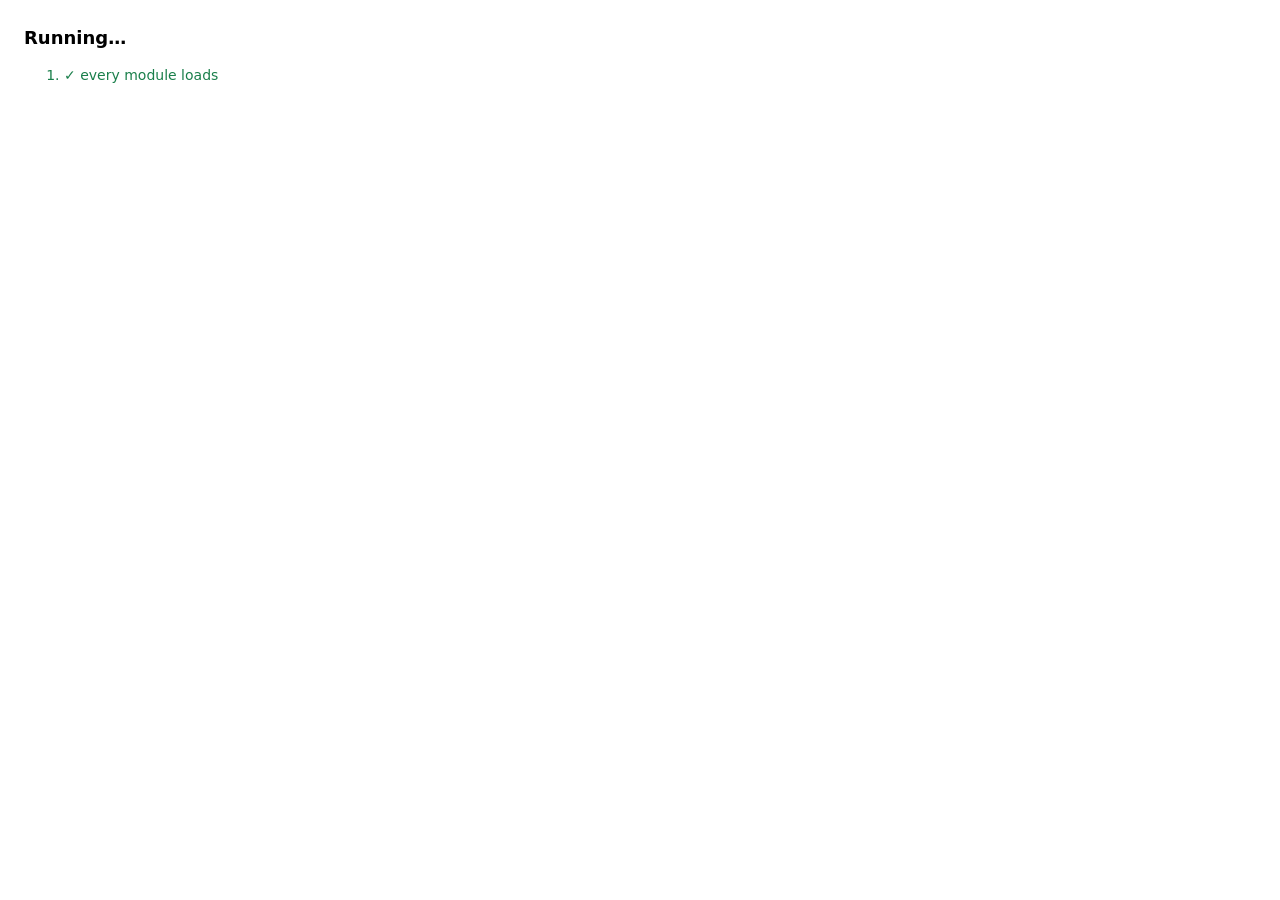
==== tests/index.html @ 50867e4e "Test: "I was right" on results; question types that really switch off Feedback from a user:  - After" ====
<!DOCTYPE html>
<meta charset="utf-8">
<title>StudyLab tests</title>
<style>
  body { font: 14px/1.5 system-ui, sans-serif; margin: 24px; max-width: 860px; }
  .pass { color: #1a7f4b; } .fail { color: #c62828; font-weight: 600; }
  pre { background: #f4f4f6; padding: 8px; white-space: pre-wrap; }
  #summary { font-size: 18px; font-weight: 700; margin-bottom: 12px; }
</style>
<div id="summary">Running…</div>
<ol id="out"></ol>
<script type="module">
/* Browser test suite. Open /tests/ on any local server (or the live site).
   Pure logic only — it never touches your saved sets. */
const out = document.getElementById('out');
const results = [];
function test(name, fn) { results.push({ name, fn }); }
const eq = (a, b, msg) => { if (JSON.stringify(a) !== JSON.stringify(b)) throw new Error(`${msg || ''} expected ${JSON.stringify(b)}, got ${JSON.stringify(a)}`); };
const ok = (v, msg) => { if (!v) throw new Error(msg || 'expected truthy'); };

const MODULES = ['utils','ui','data','storage','router','theme','grading','scheduler','speech','importers','share',
  'views/library','views/setview','views/editor','views/flashcards','views/learn','views/test','views/match',
  'views/importview','views/settings','views/shared','views/dialogs','views/options'];

test('every module loads', async () => {
  const fails = [];
  for (const m of MODULES) { try { await import(`../js/${m}.js`); } catch (e) { fails.push(`${m}: ${e.message}`); } }
  eq(fails, [], 'module failures:');
});

test('service worker precaches only files that exist', async () => {
  const sw = await (await fetch('../sw.js', { cache: 'no-store' })).text();
  const files = [...sw.matchAll(/'([^']+\.(?:js|css|html))'/g)].map(m => m[1]);
  ok(files.length > 20, 'shell list looks empty');
  const missing = [];
  for (const f of files) { const r = await fetch('../' + f, { cache: 'no-store' }); if (!r.ok) missing.push(f); }
  eq(missing, []);
});

test('grading: smart matching', async () => {
  const { grade } = await import('../js/grading.js');
  const r = (u, e, o) => { const x = grade(u, e, o || {}); return x.correct ? 'correct' : x.close ? 'close' : 'wrong'; };
  eq(r('the Mitochondria', 'mitochondria'), 'correct');
  eq(r('cafe', 'café'), 'correct');
  eq(r('its a test', "It's a test"), 'correct');
  eq(r('kitty', 'cat / kitty'), 'correct');
  eq(r('run', '(to) run'), 'correct');
  eq(r('measures fitness difference between a genotype and most fit genotype',
       'measures fitness difference between a genotype and the most fit genotype'), 'correct', 'mid-sentence article');
  eq(r('mitochondrian', 'mitochondrion'), 'close');
  eq(r('measures how big a population is', 'measures fitness difference between a genotype and the most fit genotype'), 'wrong', 'long wrong answer must not be close');
  eq(r('dog', 'cat'), 'wrong');
  eq(r('', 'x'), 'wrong');
  eq(r('cafe', 'café', { requireExact: true }), 'wrong');
  eq(r('my own words', 'official definition text here', { accepted: ['my own words'] }), 'correct', 'remembered override');
});

test('distractors never leak the answer or repeat', async () => {
  const { distractors } = await import('../js/grading.js');
  const pool = Array.from({ length: 500 }, (_, i) => `definition ${i}`);
  for (let i = 0; i < 200; i++) {
    const d = distractors(pool[i], pool, 3);
    eq(d.length, 3); ok(!d.includes(pool[i]), 'leaked answer'); eq(new Set(d).size, 3, 'duplicate');
  }
});

test('scheduler: override path reaches mastery', async () => {
  const { recordAnswer } = await import('../js/scheduler.js');
  const p = { cards: {} }, o = { masteryTarget: 2 };
  recordAnswer(p, 't', true, o);                          // streak 1
  const before = { ...p.cards.t };
  recordAnswer(p, 't', false, o);                         // a miss resets…
  eq(p.cards.t.streak, 0);
  p.cards.t = { ...before };                              // …"I was right" rolls back
  recordAnswer(p, 't', true, o);
  eq(p.cards.t.status, 'mastered');
});

test('scheduler: overrideAsCorrect rolls back the miss and remembers the wording', async () => {
  const { recordAnswer, ensureCard, overrideAsCorrect } = await import('../js/scheduler.js');
  const { grade } = await import('../js/grading.js');
  const p = { cards: {} }, o = { masteryTarget: 2 };
  recordAnswer(p, 't', true, o);
  const before = { ...ensureCard(p, 't') };
  recordAnswer(p, 't', false, o);
  const c = overrideAsCorrect(p, 't', before, '  energy factory of the cell ', o);
  eq([c.status, c.wrong, c.right], ['mastered', 0, 2]);
  eq(c.accepted, ['energy factory of the cell']);
  ok(grade('Energy factory of the cell', 'the powerhouse of the cell', { accepted: c.accepted }).correct, 'wording accepted next time');
  ok(grade('energy factory of the cell', 'the powerhouse of the cell', { requireExact: true, accepted: c.accepted }).correct, 'even with smart grading off');
});

test('test paper only uses the question types you turned on', async () => {
  const { makeQuestions } = await import('../js/views/test.js');
  const { mulberry32 } = await import('../js/utils.js');
  const terms = n => Array.from({ length: n }, (_, i) => ({ id: 't' + i, term: 'term ' + i, definition: 'definition ' + i }));
  const kindsOf = qs => [...new Set(qs.map(q => q.kind))].sort();
  const covered = qs => qs.reduce((n, q) => n + (q.kind === 'matching' ? q.terms.length : 1), 0);
  const all = ['written', 'multiple', 'truefalse', 'matching'];
  // every non-empty combination of types, several set sizes and seeds
  for (let mask = 1; mask < 16; mask++) {
    const types = Object.fromEntries(all.map((k, b) => [k, !!(mask & (1 << b))]));
    const on = all.filter(k => types[k]);
    for (const n of [2, 3, 4, 7, 12, 23]) {
      for (let seed = 1; seed <= 6; seed++) {
        const t = terms(n);
        const qs = makeQuestions(t, t, { types, answerWith: 'both' }, mulberry32(seed));
        eq(covered(qs), n, `every term asked once (${on}, n=${n})`);
        const stray = kindsOf(qs).filter(k => !on.includes(k));
        eq(stray, [], `types ${on} on, n=${n}, seed=${seed}:`);
      }
    }
  }
  // matching only: no written leftovers, groups balanced and never above five
  const sizes = n => makeQuestions(terms(n), terms(n), { types: { matching: true } }, mulberry32(1)).map(q => q.terms.length);
  eq(sizes(12), [4, 4, 4]); eq(sizes(7), [4, 3]); eq(sizes(5), [5]); eq(sizes(3), [3]);
  // turning matching on in a big set actually produces matching questions
  const t = terms(30);
  const mixed = makeQuestions(t, t, { types: { written: true, matching: true } }, mulberry32(3));
  ok(mixed.some(q => q.kind === 'matching'), 'matching appears when enabled');
});

test('tapping the words of a switch row flips the switch', async () => {
  const { checkboxRow, typeRows } = await import('../js/views/options.js');
  let v = false;
  const row = checkboxRow('Starred only', '', false, x => { v = x; });
  document.body.appendChild(row);
  row.querySelector('.opt-row__label').click();
  eq([v, row.querySelector('input').checked], [true, true]);
  row.querySelector('input').click();                 // the switch itself still works, once
  eq([v, row.querySelector('input').checked], [false, false]);
  row.remove();
  // "keep at least one type on" still applies when tapping the words
  let types = { written: true, matching: false };
  const rows = typeRows(types, [['written', 'Written'], ['matching', 'Matching']], x => { types = x; });
  rows.forEach(r => document.body.appendChild(r));
  rows[0].querySelector('.opt-row__label').click();
  ok(rows[0].querySelector('input').checked, 'last type cannot be turned off');
  rows[1].querySelector('.opt-row__text').click();
  rows[0].querySelector('.opt-row__label').click();
  eq(types, { written: false, matching: true });
  rows.forEach(r => r.remove());
});

test('importers: real-world formats', async () => {
  const { parseAny } = await import('../js/importers.js');
  eq(parseAny('a\tone\nb\ttwo').terms.length, 2, 'quizlet tsv');
  eq(parseAny('"Hello" there\tgreeting').terms[0].term, '"Hello" there', 'quotes literal in tsv');
  eq(parseAny('"Smith, John","A, person"').terms[0].definition, 'A, person', 'quoted csv');
  eq(parseAny('<b>Hund</b>\tdog').terms[0].term, 'Hund', 'anki html');
  eq(parseAny('| T | D |\n|---|---|\n| x | 1 |', { skipHeader: true }).terms[0].definition, '1', 'markdown');
  eq(parseAny('{"cards":[{"front":"f","back":"b"}]}').terms[0].definition, 'b', 'json');
  eq(parseAny('cat - pet\ndog - pet\nbird - wings').terms.length, 3, 'dash list');
});

test('share links round-trip', async () => {
  const { makeShareLink, readShareLink } = await import('../js/share.js');
  const set = { title: 'Café', description: '', terms: [{ term: 'é', definition: 'x, "y"', hint: 'h' }] };
  const { url } = await makeShareLink(set);
  const back = await readShareLink(url.split('#/s/')[1]);
  eq([back.title, back.terms[0].term, back.terms[0].definition, back.terms[0].hint], ['Café', 'é', 'x, "y"', 'h']);
});

test('user text is never rendered as markup', async () => {
  const { el } = await import('../js/utils.js');
  window.__xss = 0;
  const n = el('div', {}, '<img src=x onerror="window.__xss=1">');
  document.body.appendChild(n); await new Promise(r => setTimeout(r, 50)); n.remove();
  eq(window.__xss, 0); eq(n.children.length, 0);
});

let passed = 0;
for (const t of results) {
  const li = document.createElement('li');
  try { await t.fn(); li.className = 'pass'; li.textContent = '✓ ' + t.name; passed++; }
  catch (e) { li.className = 'fail'; li.textContent = '✗ ' + t.name; const pre = document.createElement('pre'); pre.textContent = e.message; li.appendChild(pre); }
  out.appendChild(li);
}
const s = document.getElementById('summary');
s.textContent = `${passed} / ${results.length} passed`;
s.className = passed === results.length ? 'pass' : 'fail';
window.__testResult = { passed, total: results.length };
</script>
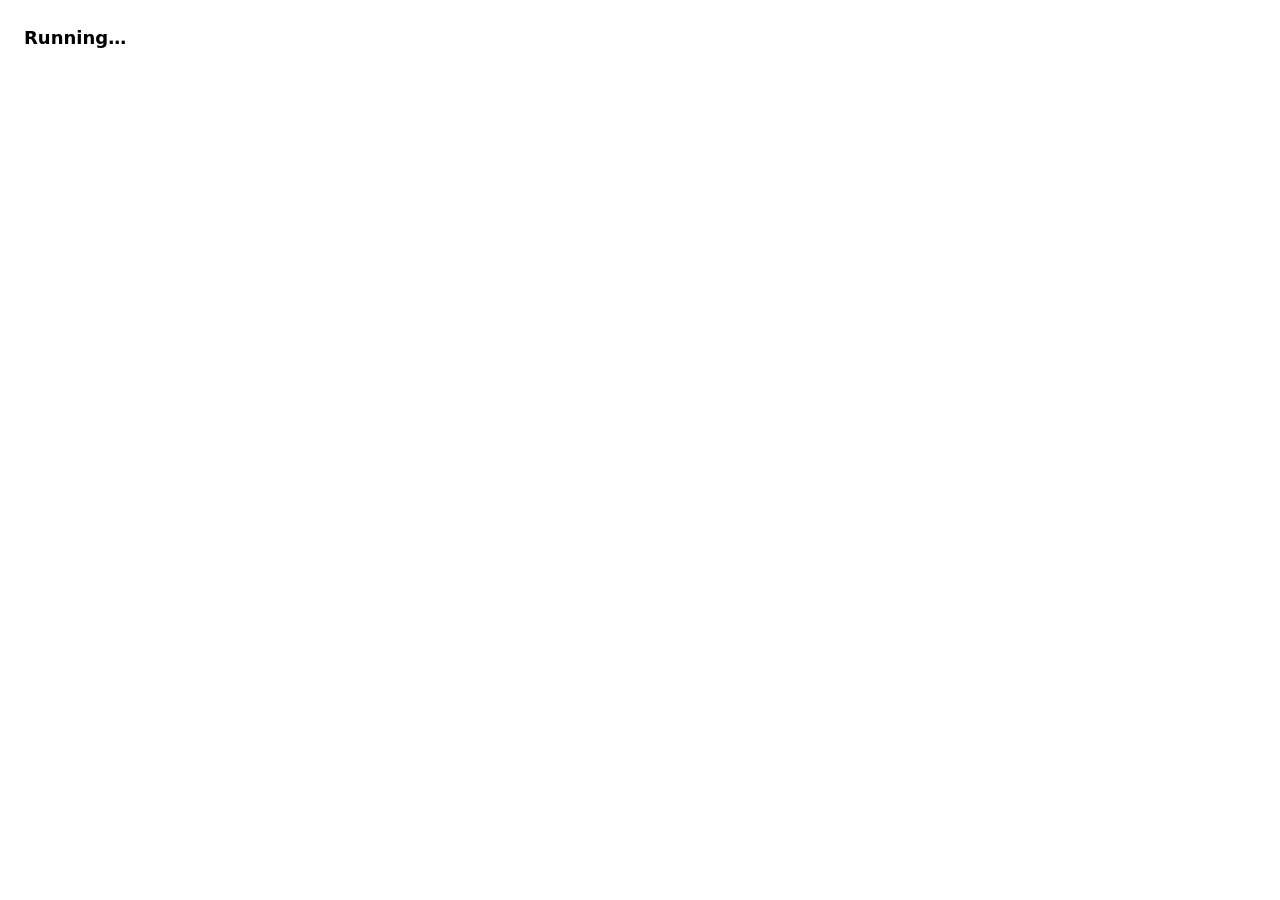
==== commit 844fa8d3: "Streaks, study calendar, QR sharing, swipe cards, mastery confetti + UX pass New - Study streak and " ====
--- a/tests/index.html
+++ b/tests/index.html
@@ -18,9 +18,9 @@
 const eq = (a, b, msg) => { if (JSON.stringify(a) !== JSON.stringify(b)) throw new Error(`${msg || ''} expected ${JSON.stringify(b)}, got ${JSON.stringify(a)}`); };
 const ok = (v, msg) => { if (!v) throw new Error(msg || 'expected truthy'); };
 
-const MODULES = ['utils','ui','data','storage','router','theme','grading','scheduler','speech','importers','share',
+const MODULES = ['utils','ui','data','storage','router','theme','grading','scheduler','speech','importers','share','qr','celebrate',
   'views/library','views/setview','views/editor','views/flashcards','views/learn','views/test','views/match',
-  'views/importview','views/settings','views/shared','views/dialogs','views/options'];
+  'views/importview','views/settings','views/shared','views/dialogs','views/options','views/streak'];
 
 test('every module loads', async () => {
   const fails = [];
@@ -142,6 +142,81 @@
   rows.forEach(r => r.remove());
 });
 
+test('QR codes: capacities, a scanner-verified matrix, and too-long links', async () => {
+  const { encodeQR, capacity, MAX_QR_BYTES, qrSvg } = await import('../js/qr.js');
+  eq([1, 10, 25, 40].map(v => [capacity(v, 'L'), capacity(v, 'M')]), [[17, 14], [271, 213], [1273, 997], [2953, 2331]], 'ISO 18004 byte capacities');
+  eq(MAX_QR_BYTES, 2953);
+  // This exact matrix was decoded successfully by an independent QR reader (jsQR).
+  const text = 'https://fish2266.github.io/studylab/#/s/gH4sIAAAAAAAAA6tWKkktLlGyUkoqTVHSUcpLzE0F8pMSixRqAQB_test';
+  const qr = encodeQR(text);
+  let h = 2166136261; for (const row of qr.modules) for (const v of row) { h ^= v ? 1 : 0; h = Math.imul(h, 16777619) >>> 0; }
+  eq([qr.version, qr.ecl, qr.size, h.toString(16)], [6, 'M', 41, 'a3d9916f']);
+  // finder patterns in three corners
+  const finder = (x, y) => [0, 6].every(d => qr.modules[y][x + d] && qr.modules[y + d][x]) && !qr.modules[y + 1][x + 1] && qr.modules[y + 3][x + 3];
+  ok(finder(0, 0) && finder(qr.size - 7, 0) && finder(0, qr.size - 7), 'finder patterns');
+  // longer text -> bigger version; drops to level L before giving up
+  ok(encodeQR('x'.repeat(500)).version > qr.version);
+  eq(encodeQR('x'.repeat(2400)).ecl, 'L');
+  let threw = false; try { encodeQR('x'.repeat(3000)); } catch { threw = true; }
+  ok(threw, 'over 2953 bytes must throw');
+  const svg = qrSvg(qr); ok(svg.querySelector('path').getAttribute('d').length > 100, 'svg drawn');
+});
+
+test('streaks: counting days, gaps, and "not lost until tomorrow"', async () => {
+  const { streakInfo, dayKey, addDays } = await import('../js/data.js');
+  const now = new Date(2026, 10, 2, 15, 0);          // 2 Nov 2026, afternoon
+  const d = (n) => dayKey(addDays(now, -n));
+  const days = (...ns) => Object.fromEntries(ns.map(n => [d(n), 5]));
+  eq(streakInfo({}, now).current, 0);
+  eq(streakInfo(days(0, 1, 2), now).current, 3, 'today + 2 before');
+  eq(streakInfo(days(1, 2, 3), now).current, 3, 'yesterday still counts before you study today');
+  eq(streakInfo(days(1, 2, 3), now).studiedToday, false);
+  eq(streakInfo(days(2, 3), now).current, 0, 'a missed day breaks it');
+  const s = streakInfo(days(0, 10, 11, 12, 13, 20), now);
+  eq([s.current, s.best, s.totalDays, s.today], [1, 4, 6, 5]);
+  // across a month boundary and DST change (1 Nov in the US)
+  eq(streakInfo(days(0, 1, 2, 3, 4), now).current, 5);
+  eq(dayKey(new Date(2026, 0, 5)), '2026-01-05');
+});
+
+test('study calendar renders a year with today marked', async () => {
+  const { heatmap, level } = await import('../js/views/streak.js');
+  const { dayKey } = await import('../js/data.js');
+  eq([0, 1, 9, 10, 29, 30, 59, 60, 500].map(level), [0, 1, 1, 2, 2, 3, 3, 4, 4]);
+  const now = new Date(2026, 10, 2);
+  const h = heatmap({ [dayKey(now)]: 40, '2026-10-01': 3 }, now);
+  eq(h.querySelectorAll('.heat__col').length, 53);
+  eq(h.querySelectorAll('.is-today').length, 1);
+  ok(h.querySelector('.is-today').classList.contains('l3'));
+  eq(h.querySelectorAll('.heat__grid .l1').length, 1);
+  ok(!/\b(null|undefined)\b/.test(h.textContent));
+});
+
+test('mastery celebration fires once per time a set becomes fully mastered', async () => {
+  const { checkMastered } = await import('../js/celebrate.js');
+  const set = { terms: [{ id: 'a', term: 'a', definition: '1' }, { id: 'b', term: 'b', definition: '2' }, { id: 'c', term: '', definition: '' }] };
+  const p = { cards: { a: { status: 'mastered' }, b: { status: 'learning' } } };
+  eq(checkMastered(set, p), false, 'not all mastered');
+  p.cards.b.status = 'mastered';
+  eq(checkMastered(set, p), true, 'blank cards are ignored');
+  eq(checkMastered(set, p), false, 'only once');
+  p.cards.b.status = 'learning';
+  eq(checkMastered(set, p), false); ok(!p.masteredAt, 'slipping back clears it');
+  p.cards.b.status = 'mastered';
+  eq(checkMastered(set, p), true, 're-mastering celebrates again');
+  eq(checkMastered({ terms: [] }, { cards: {} }), false, 'empty set never "mastered"');
+});
+
+test('Learn rounds ask every term once, even when all are in progress', async () => {
+  const { buildRound } = await import('../js/scheduler.js');
+  const terms = Array.from({ length: 5 }, (_, i) => ({ id: 't' + i }));
+  const learning = { cards: Object.fromEntries(terms.map(t => [t.id, { status: 'learning', box: 0, wrong: 0, due: 0 }])) };
+  const r = buildRound(terms, learning, { roundSize: 7 });
+  eq(r.length, 5); eq(new Set(r).size, 5, 'no repeats');
+  const r2 = buildRound(Array.from({ length: 20 }, (_, i) => ({ id: 'x' + i })), { cards: Object.fromEntries(Array.from({ length: 20 }, (_, i) => ['x' + i, { status: i < 12 ? 'learning' : 'new', box: 0, wrong: 0, due: 0 }])) }, { roundSize: 7 });
+  eq([r2.length, new Set(r2).size], [7, 7]);
+});
+
 test('importers: real-world formats', async () => {
   const { parseAny } = await import('../js/importers.js');
   eq(parseAny('a\tone\nb\ttwo').terms.length, 2, 'quizlet tsv');
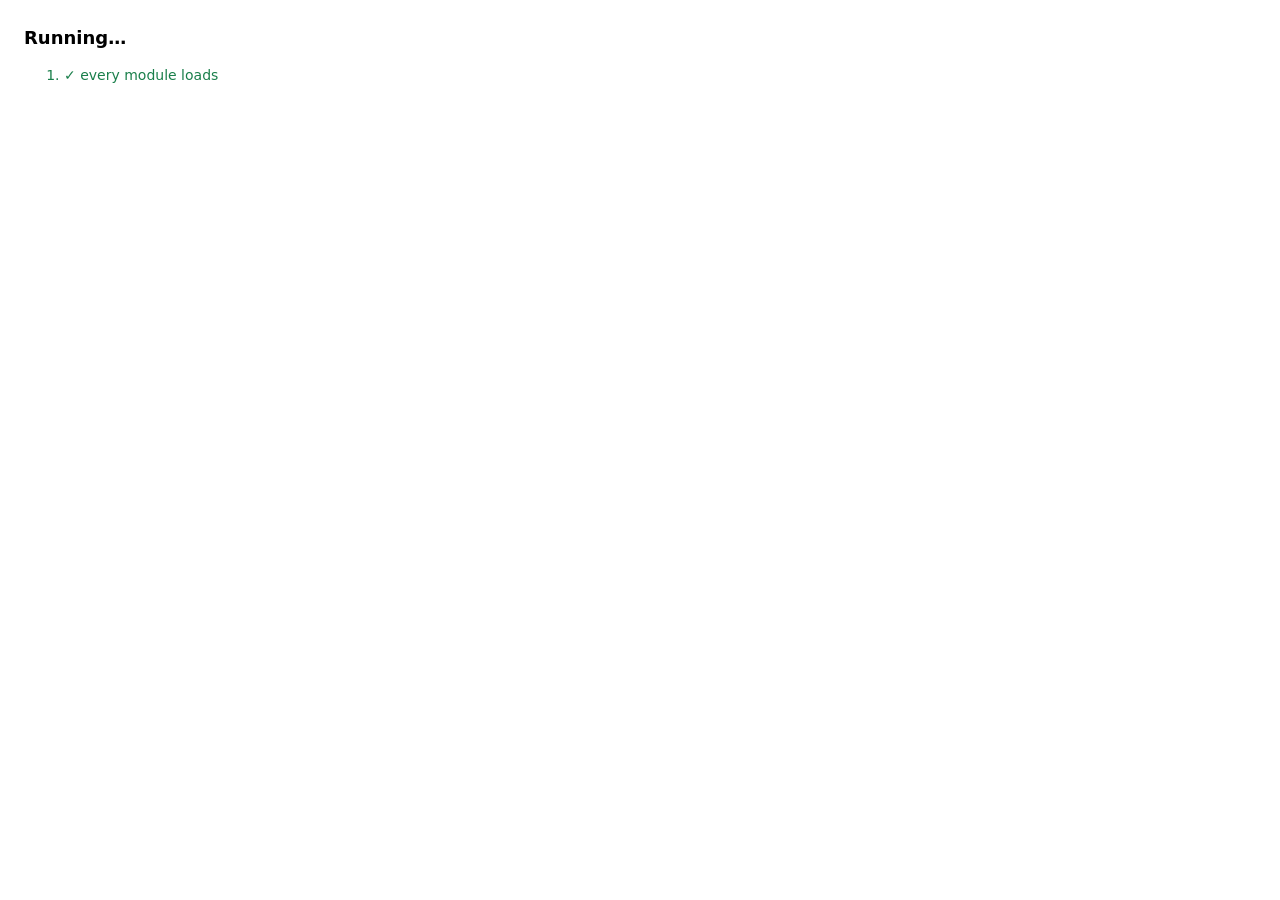
==== commit 49e56f4e: "Learn/Test: accept definitions in your own words; clearer "I was right" Feedback: overriding in Lear" ====
--- a/tests/index.html
+++ b/tests/index.html
@@ -53,6 +53,23 @@
   eq(r('', 'x'), 'wrong');
   eq(r('cafe', 'café', { requireExact: true }), 'wrong');
   eq(r('my own words', 'official definition text here', { accepted: ['my own words'] }), 'correct', 'remembered override');
+});
+
+test('grading: definitions in your own words (key ideas)', async () => {
+  const { grade } = await import('../js/grading.js');
+  const r = (u, e, o) => { const x = grade(u, e, o || {}); return x.correct ? 'correct' : x.keywords ? 'own words' : x.close ? 'close' : 'wrong'; };
+  const def = 'measures fitness difference between a genotype and the most fit genotype';
+  eq(r('difference in fitness between a genotype and the fittest genotype', def), 'own words');
+  eq(r('controls what can enter and leave', 'controls what enters and leaves'), 'own words');
+  eq(r('treaty that lowers trade barriers between nations', 'a treaty between nations that lowers barriers to trade'), 'own words');
+  eq(r('the war ended in 1918 after germany surrendered', 'war that ended in 1918 with the surrender of germany'), 'own words');
+  // must stay wrong
+  eq(r('measures how big a population is', def), 'wrong', 'different idea');
+  eq(r('cell', 'the powerhouse of the cell'), 'wrong', 'short answers need the real thing');
+  eq(r('does not allow water to pass through the membrane', 'allows water to pass through the membrane'), 'wrong', 'negation flips meaning');
+  eq(r('war started 1914 germany', 'war that ended in 1918 with the surrender of germany'), 'wrong');
+  eq(r('dna rna protein cell nucleus mitochondria ribosome energy membrane enzyme gene', 'the nucleus holds the dna of the cell'), 'wrong', 'keyword dump');
+  eq(r('controls what can enter and leave', 'controls what enters and leaves', { smart: false }), 'wrong', 'only with smart grading');
 });
 
 test('distractors never leak the answer or repeat', async () => {
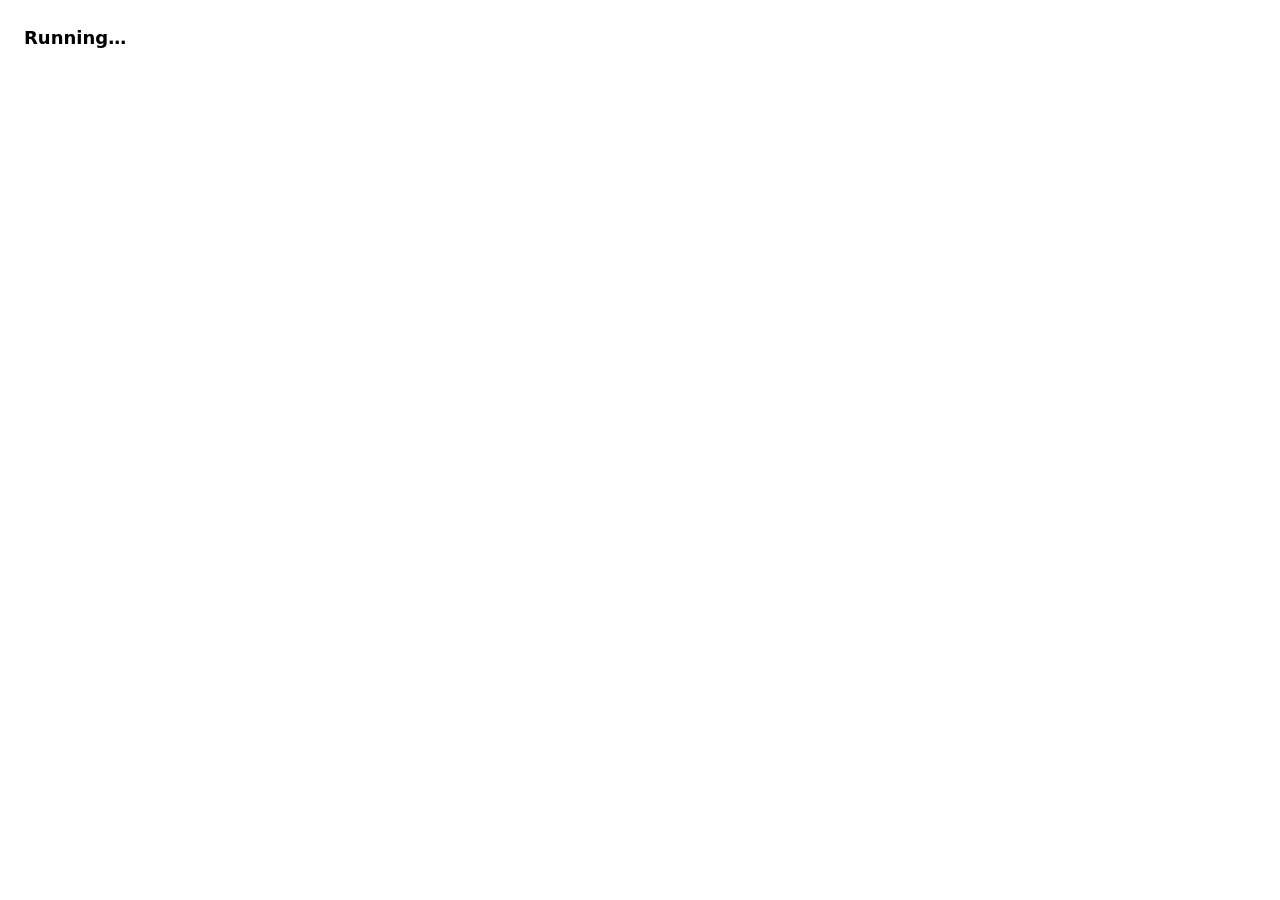
==== commit ece08acd: "UI/UX audit: calendar ring, blank hovered buttons, contrast, Learn on phones From an automated audit" ====
--- a/tests/index.html
+++ b/tests/index.html
@@ -18,7 +18,7 @@
 const eq = (a, b, msg) => { if (JSON.stringify(a) !== JSON.stringify(b)) throw new Error(`${msg || ''} expected ${JSON.stringify(b)}, got ${JSON.stringify(a)}`); };
 const ok = (v, msg) => { if (!v) throw new Error(msg || 'expected truthy'); };
 
-const MODULES = ['utils','ui','data','storage','router','theme','grading','scheduler','speech','importers','share','qr','celebrate',
+const MODULES = ['utils','ui','data','storage','router','theme','grading','scheduler','speech','importers','share','qr','celebrate','mascot',
   'views/library','views/setview','views/editor','views/flashcards','views/learn','views/test','views/match',
   'views/importview','views/settings','views/shared','views/dialogs','views/options','views/streak'];
 
@@ -234,6 +234,129 @@
   eq([r2.length, new Set(r2).size], [7, 7]);
 });
 
+test('Flurry: melts further with every miss, refreezes with right answers', async () => {
+  const { createMood, moodForScore, snowman, MAX_MELT } = await import('../js/mascot.js');
+  const f = createMood();
+  const faces = [], melts = [];
+  for (let i = 0; i < 12; i++) { const r = f.react('wrong'); faces.push(r.face); melts.push(r.melt); ok(r.quip && !r.quip.includes('{n}'), 'quip filled in'); }
+  eq(faces.slice(0, 8), ['worried', 'sad', 'cry', 'cry', 'sob', 'sob', 'puddle', 'puddle'], 'escalation');
+  eq(melts.slice(0, 4), [1, 2, 3, 4]); eq(Math.max(...melts), MAX_MELT, 'capped');
+  // recovery: first right after a meltdown gets a recovery line, melt goes down
+  const back = f.react('right');
+  eq(back.face, 'happy'); ok(back.melt < MAX_MELT);
+  let r; for (let i = 0; i < 7; i++) r = f.react('right');
+  eq([r.face, r.melt], ['party', 0], 'eight in a row: party, fully refrozen');
+  eq(f.react('skip').face, 'think', '"don\'t know" is not punished');
+  eq([0, 19, 20, 45, 70, 85, 100].map(p => moodForScore(p).face), ['puddle', 'puddle', 'cry', 'worried', 'happy', 'grin', 'party']);
+  // drawings: valid markup for every state, puddle form when melted, help sign at the very end
+  for (const face of ['happy', 'grin', 'cool', 'party', 'wave', 'think', 'nervous', 'worried', 'sad', 'cry', 'sob', 'puddle']) {
+    for (const melt of [0, 4, 9]) {
+      const n = snowman({ face, melt });
+      ok(n.querySelector('svg') && !/NaN|undefined|null/.test(n.innerHTML), `${face}/${melt} draws cleanly`);
+    }
+  }
+  ok(snowman({ face: 'puddle', melt: 9 }).textContent.includes('help'), 'the help sign');
+  ok(!snowman({ face: 'sad', melt: 3 }).textContent.includes('help'));
+  eq(snowman({ face: 'happy' }).getAttribute('aria-hidden'), 'true', 'decorative for screen readers');
+});
+
+test('Flurry: sized by height, cropped to what is drawn, never too wide', async () => {
+  const { snowman, frame } = await import('../js/mascot.js');
+  const px = (n, k) => parseInt(n.style[k], 10);
+  const stand = snowman({ face: 'happy', size: 80 }), pud = snowman({ face: 'puddle', melt: 8, size: 80 });
+  eq(px(stand, 'height'), 80); ok(px(stand, 'width') < 80, 'standing is taller than wide');
+  ok(px(pud, 'width') > px(stand, 'width') * 1.5, 'a puddle spreads sideways instead of shrinking');
+  const capped = snowman({ face: 'puddle', melt: 7, size: 100, maxWidth: 120 });
+  eq(px(capped, 'width'), 120); ok(px(capped, 'height') < 100, 'width cap scales him down');
+  ok(frame('happy', 0).top > frame('party', 0).top, 'no empty room above a plain snowman');
+  ok(frame('puddle', 7).height < frame('happy', 0).height / 1.5, 'puddle frame is cropped');
+});
+
+test('Flurry: switched off means gone everywhere', async () => {
+  const { buddy, hero } = await import('../js/mascot.js');
+  const data = await import('../js/data.js');
+  const s = data.getSettings(), before = s.mascot;
+  try {
+    s.mascot = false;                                   // in memory only — nothing is saved
+    eq([buddy({ face: 'happy', quip: 'x' }), hero({ face: 'happy' })], [null, null]);
+    s.mascot = true;
+    ok(buddy({ face: 'happy', quip: 'x' }).querySelector('.snowman'));
+  } finally { s.mascot = before; }
+});
+
+// A frame that loads the app's real stylesheets (but not the app), for layout and colour checks.
+async function styledFrame(width = 375, theme = 'light') {
+  const f = document.createElement('iframe');
+  f.style.cssText = `position:absolute;left:-9999px;top:0;width:${width}px;height:900px;border:0`;
+  f.srcdoc = `<!DOCTYPE html><html data-theme="${theme}"><head><link rel="stylesheet" href="${new URL('../css/app.css', location)}"><link rel="stylesheet" href="${new URL('../css/modes.css', location)}"><link rel="stylesheet" href="${new URL('../css/mobile.css', location)}"></head><body><main class="main"></main></body></html>`;
+  document.body.appendChild(f);
+  await new Promise(r => f.onload = r);
+  await Promise.all([...f.contentDocument.querySelectorAll('link')].map(l => l.sheet ? 0 : new Promise(r => { l.onload = r; l.onerror = r; })));
+  return f;
+}
+const rgbOf = (s) => s.match(/[\d.]+/g).slice(0, 3).map(n => +n / 255);
+
+test('calendar: today\'s ring is never clipped (phone and desktop)', async () => {
+  const { heatmap } = await import('../js/views/streak.js');
+  const { dayKey } = await import('../js/data.js');
+  for (const w of [375, 1200]) {
+    const f = await styledFrame(w);
+    try {
+      const now = new Date(2026, 10, 7);                 // a Saturday: today is the bottom-right square
+      const h = heatmap({ [dayKey(now)]: 40 }, now);
+      f.contentDocument.importNode(h, true);
+      const host = f.contentDocument.createElement('div'); host.style.width = (w - 32) + 'px'; host.appendChild(f.contentDocument.adoptNode(h));
+      f.contentDocument.querySelector('main').appendChild(host);
+      const t = f.contentDocument.querySelector('.is-today').getBoundingClientRect();
+      const c = f.contentDocument.querySelector('.heat__clip').getBoundingClientRect();
+      const ring = 2.5;                                   // outline 1.5px + offset 1px
+      ok(t.right + ring <= c.right + 0.5 && t.bottom + ring <= c.bottom + 0.5 && t.top - ring >= c.top - 0.5, `${w}px: ring fits (cell ${t.right},${t.bottom} clip ${c.right},${c.bottom})`);
+    } finally { f.remove(); }
+  }
+});
+
+test('buttons: hovering never replaces a variant\'s colour (the blank-button bug)', async () => {
+  const f = await styledFrame();
+  try {
+    const flat = (r) => (!r.selectorText && r.cssRules ? [...r.cssRules].flatMap(flat) : [r]);   // style rules have (empty) cssRules too, so check selectorText
+    const rules = [...f.contentDocument.styleSheets].flatMap(sh => [...sh.cssRules].flatMap(flat));
+    const hovers = rules.filter(r => r.selectorText && /(^|,\s*)\.btn:hover\b/.test(r.selectorText));
+    ok(hovers.length, 'found .btn:hover');
+    for (const r of hovers) {
+      // read the rule text: shorthand values built from var() come back empty from getPropertyValue
+      const m = r.cssText.match(/background(?:-color)?\s*:\s*([^;]+)/);
+      ok(!m || /var\(--btn-bg(-hover)?\)/.test(m[1]), `.btn:hover must use the variant's variable, got "${m && m[1]}" in ${r.selectorText}`);
+    }
+  } finally { f.remove(); }
+});
+
+test('colours: text tokens meet 4.5:1 in both themes', async () => {
+  const { contrast } = await import('../js/theme.js');
+  for (const theme of ['light', 'dark']) {
+    const f = await styledFrame(375, theme);
+    try {
+      const probe = (fg, bg) => { const d = f.contentDocument.createElement('div'); d.style.cssText = `color:var(${fg});background:var(${bg})`; f.contentDocument.body.appendChild(d); const s = getComputedStyle(d); const r = contrast(rgbOf(s.color), rgbOf(s.backgroundColor)); d.remove(); return r; };
+      for (const [fg, bg] of [['--c-text-dim', '--c-bg'], ['--c-text-dim', '--c-surface-2'], ['--c-text-mid', '--c-bg'], ['--c-good', '--c-good-bg'],
+                              ['--c-bad', '--c-bad-bg'], ['--c-warn-text', '--c-warn-bg'], ['--c-accent-fg', '--c-accent'], ['--c-accent-text', '--c-accent-soft']]) {
+        const r = probe(fg, bg);
+        ok(r >= 4.5, `${theme}: ${fg} on ${bg} is ${r.toFixed(2)}:1`);
+      }
+    } finally { f.remove(); }
+  }
+});
+
+test('colours: every accent choice gets readable button text', async () => {
+  const { ACCENTS, accentTones, contrast } = await import('../js/theme.js');
+  const hsl = (h, s, l) => { s /= 100; l /= 100; const k = n => (n + h / 30) % 12, a = s * Math.min(l, 1 - l); const f = n => l - a * Math.max(-1, Math.min(k(n) - 3, Math.min(9 - k(n), 1))); return [f(0), f(8), f(4)]; };
+  for (const { hue, name } of ACCENTS) {
+    const t = accentTones(hue);
+    const fg = t.fg === '#fff' ? [1, 1, 1] : hsl(hue, 60, 12);
+    ok(contrast(fg, hsl(hue, 62, t.l)) >= 4.5, `${name}: button text ${contrast(fg, hsl(hue, 62, t.l)).toFixed(2)}`);
+    ok(contrast(hsl(hue, 62, t.textL), hsl(hue, 62, 96)) >= 4.5, `${name}: accent text on pale accent`);
+  }
+  eq(accentTones(245), { l: 58, fg: '#fff', textL: 42 }, 'default indigo is unchanged');
+});
+
 test('importers: real-world formats', async () => {
   const { parseAny } = await import('../js/importers.js');
   eq(parseAny('a\tone\nb\ttwo').terms.length, 2, 'quizlet tsv');
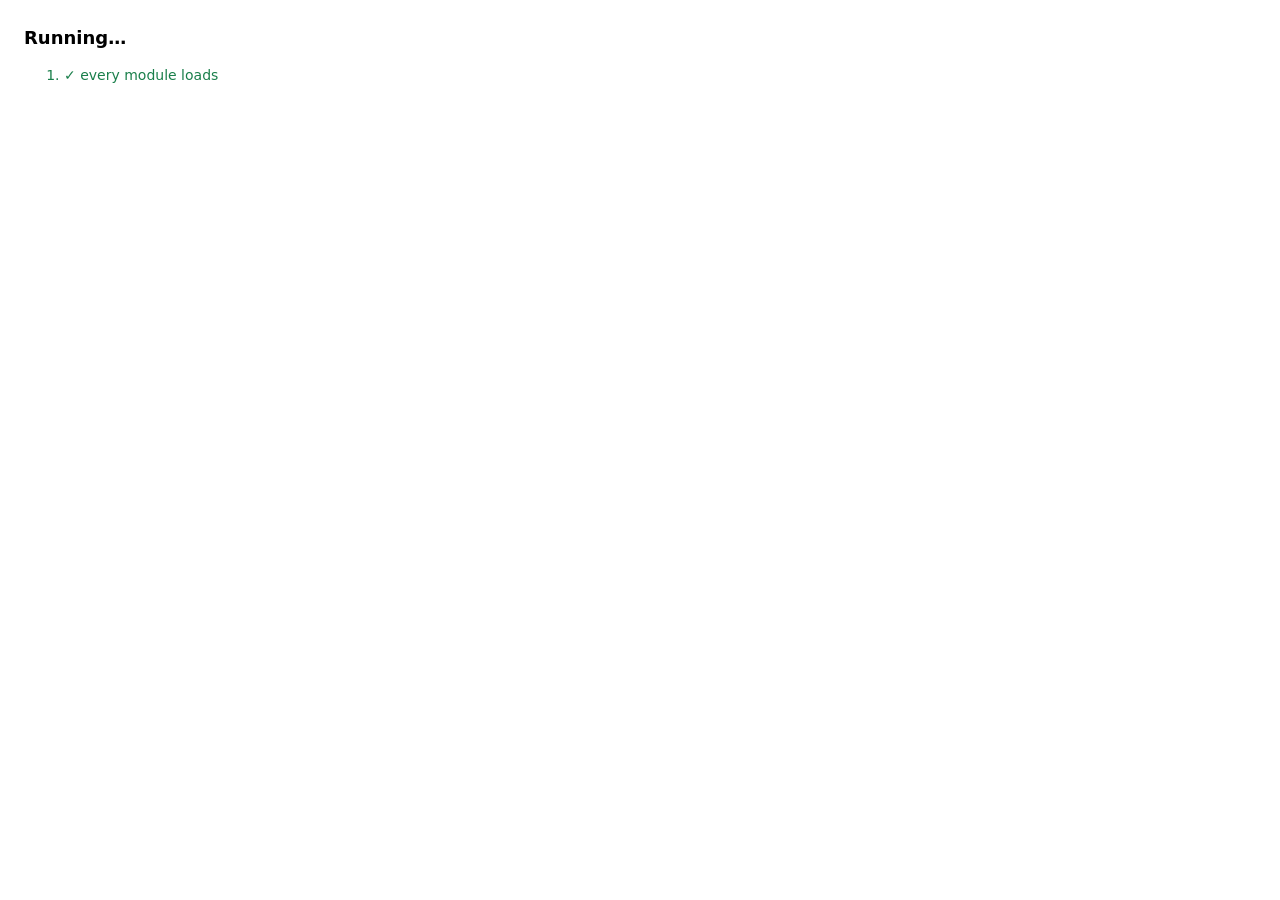
==== commit 82aa0eb8: "Keyboard focus and keys fixed across modes; bigger sliders on phones Follow-up to the UI/UX audit's " ====
--- a/tests/index.html
+++ b/tests/index.html
@@ -357,6 +357,40 @@
   eq(accentTones(245), { l: 58, fg: '#fff', textL: 42 }, 'default indigo is unchanged');
 });
 
+test('keyboard: shortcuts leave Enter/Space on buttons alone', async () => {
+  const { onControl } = await import('../js/utils.js');
+  const card = document.createElement('div'); card.setAttribute('role', 'button');
+  const inner = document.createElement('span'); card.appendChild(inner);
+  const btn = document.createElement('button'); const star = document.createElement('button'); card.appendChild(star);
+  const ev = (t) => ({ target: t });
+  eq([onControl(ev(btn)), onControl(ev(card, card), card), onControl(ev(inner), card), onControl(ev(star), card), onControl(ev(document.body))],
+     [true, false, false, true, false], 'button / the card itself / text in the card / a button in the card / page');
+});
+
+test('keyboard: focus is restored when the focused button disappears, never stolen', async () => {
+  const { keepFocus } = await import('../js/utils.js');
+  const frame = () => new Promise(r => requestAnimationFrame(() => r()));
+  const b = document.createElement('button'); b.textContent = 'Start'; document.body.appendChild(b); b.focus();
+  const target = document.createElement('div'); document.body.appendChild(target);
+  b.remove();                                           // like a view swapping out the pressed button
+  keepFocus(() => target); await frame(); await frame();
+  eq(document.activeElement, target, 'focus moved to the new content');
+  eq(target.getAttribute('tabindex'), '-1');
+  const other = document.createElement('input'); document.body.appendChild(other); other.focus();
+  keepFocus(() => target); await frame(); await frame();
+  eq(document.activeElement, other, 'focus that is still valid is left alone');
+  target.remove(); other.remove();
+});
+
+test('touch: sliders are a usable height on phones', async () => {
+  const f = await styledFrame(375);
+  try {
+    const r = f.contentDocument.createElement('input'); r.type = 'range'; r.className = 'range';
+    f.contentDocument.querySelector('main').appendChild(r);
+    ok(r.getBoundingClientRect().height >= 32, `slider is ${r.getBoundingClientRect().height}px tall`);
+  } finally { f.remove(); }
+});
+
 test('importers: real-world formats', async () => {
   const { parseAny } = await import('../js/importers.js');
   eq(parseAny('a\tone\nb\ttwo').terms.length, 2, 'quizlet tsv');
